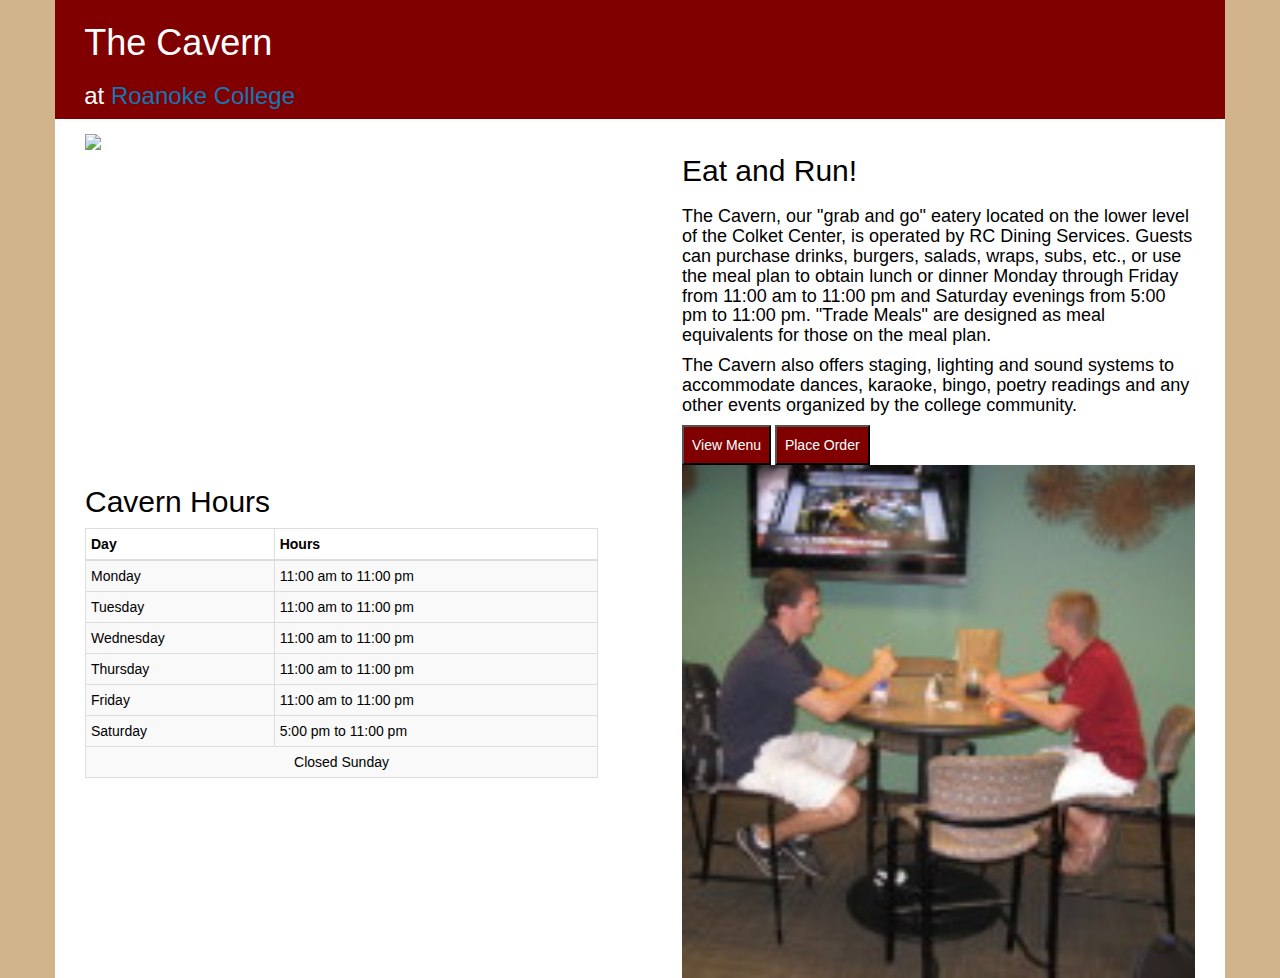
==== index.html @ d4841d6e "Startup, moved to github from bitbucket." ====
<!doctype html>
<html>
  <head>
    <title>The Cavern</title>
    <link rel="stylesheet" type="text/css" href="bootstrap.css" />
    <link rel="stylesheet" type="text/css" href="indexStyle.css" />
    <script src="https://ajax.googleapis.com/ajax/libs/jquery/1.11.0/jquery.min.js"></script>
    <script src="//netdna.bootstrapcdn.com/bootstrap/3.1.1/js/bootstrap.min.js"></script>
  </head>

  <body>
    <div class = "main-container">
      <div class="header-container container-fluid top-bar">
        <h1 style="margin-left:2.5%; margin-top: 2%;">The Cavern</h1>
        <h3 style="margin-left:2.5%;"> at <a target="_blank" href="https://www.roanoke.edu">Roanoke College</a></h3>
      </div>

      <div class="container-fluid padded">
        <div class="row">
          <div class="col-md-6">
            <img class="image1" src="https://www.roanoke.edu/images/diningservices/IMG_1620.JPG"></img>
          </div>
          <div class="col-md-6">
            <div class="text">
              <p><h2>Eat and Run!<h2></p>
              <p><h4> The Cavern, our "grab and go" eatery located on the lower level of the Colket Center, is operated by RC Dining Services. Guests can purchase drinks, burgers, salads, wraps, subs, etc., or use the meal plan to obtain lunch or dinner Monday through Friday from 11:00 am to 11:00 pm and Saturday evenings from 5:00 pm to 11:00 pm. "Trade Meals" are designed as meal equivalents for those on the meal plan.</h4></p>
              <p><h4>The Cavern also offers staging, lighting and sound systems to accommodate dances, karaoke, bingo, poetry readings and any other events organized by the college community.</h4></p>
              <form target="_blank">
                <button type="button" id="menu" onclick=" window.open('https://www.roanoke.edu/inside/a-z_index/dining_services/the_cavern/cavern_menu', '_blank'); return false;">View Menu</button>
                <button type="button" id="order" onclick=" window.open('order.html','_blank'); return false;"> Place Order</button>
              </form>
            </div>
          </div>
        </div>

        <div class="row">
          <div class="col-md-6">
            <div class="hours">
              <table class="table table-striped table-bordered table-hover table-condensed">
                <thead>
                  <tr>
                    <h2 id="hourstitle">Cavern Hours</h2>
                  </tr>
                  <tr>
                    <th>Day</th>
                    <th>Hours</th>
                  </tr>
                </thead>

                  <tr class="data">
                    <td>Monday</td>
                    <td>11:00 am to 11:00 pm</td>
                  <tr>
                  <tr class="data">
                    <td>Tuesday</td>
                    <td>11:00 am to 11:00 pm</td>
                  <tr>
                  <tr class="data">
                    <td>Wednesday</td>
                    <td>11:00 am to 11:00 pm</td>
                  <tr>
                  <tr class="data">
                    <td>Thursday</td>
                    <td>11:00 am to 11:00 pm</td>
                  <tr>
                  <tr class="data">
                    <td>Friday</td>
                    <td>11:00 am to 11:00 pm</td>
                  <tr>
                  <tr class="data">
                    <td>Saturday</td>
                    <td>5:00 pm to 11:00 pm</td>
                  <tr>
                  <tr>
                    <td colspan="2" id="sunday">Closed Sunday</td>
                  <tr>

                </table>
              </div>
            </div>
            <div class="col-md-6">
              <img class="image2" src="indexImage2.jpeg"></img>
            </div>
          </div>
      </div>
    </div>
  </body>
</html>
---- indexStyle.css ----
.top-bar {
  background-color: maroon;
  color: white;
}
h4 {
  color: black;
}
body {
  background-color: tan;
}

.image1 {
  width: 95%;
  float: left;
  font-family: Veranda;
}

.image2 {
  width: 95%;
  height: 85%;
  float: right;
  margin-left: 10%;
  font-family: Veranda;
}

.text {
  width: 95%;
  margin-left: 10%;
  float: right;
}

.hours {
  width: 95%;
  text-align: left;

}

#menu {
  background-color: maroon;
  color: white;
  padding: 8px;
}

#order {
  background-color: maroon;
  color: white;
  padding: 8px;
}

#sunday {
  text-align: center;
}
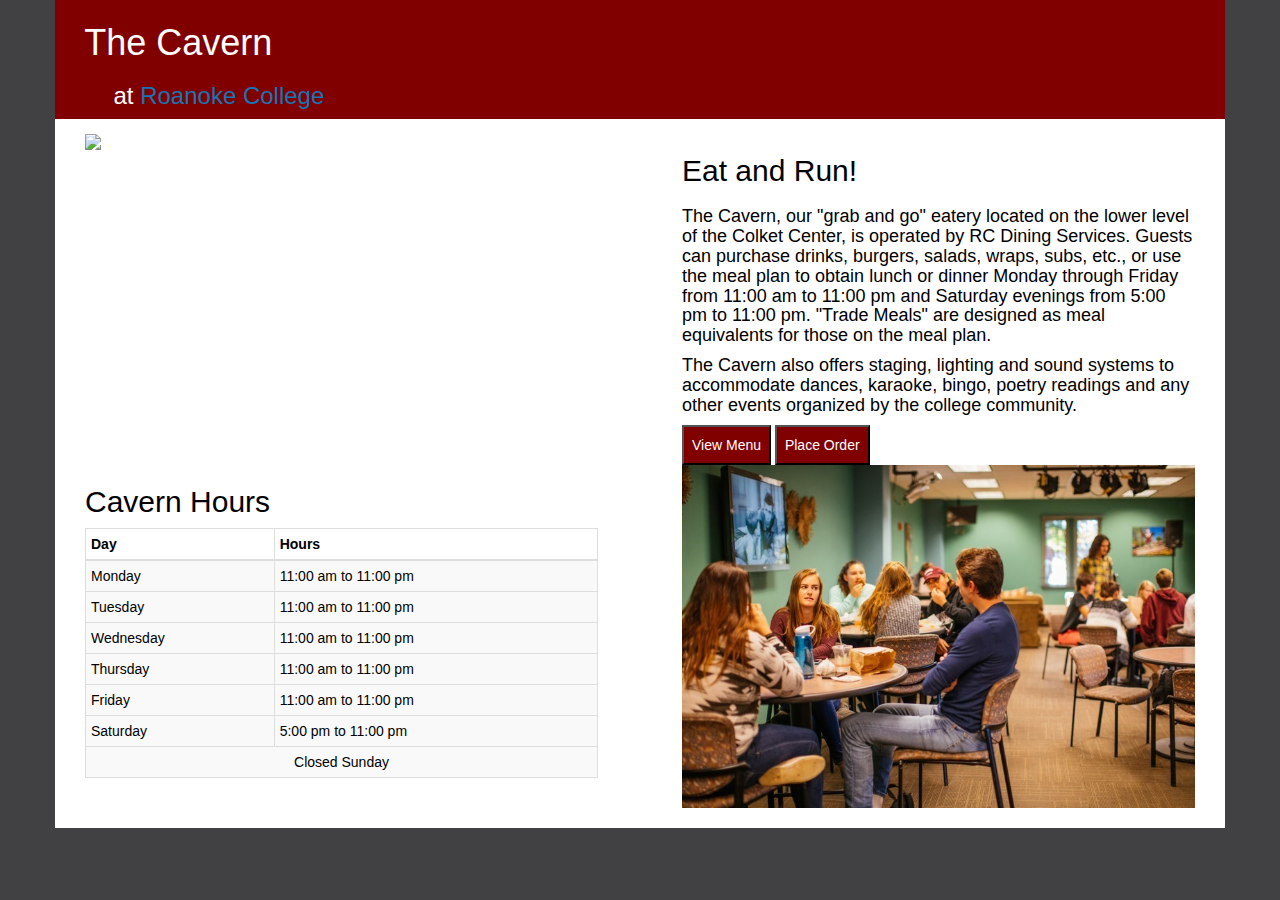
==== commit a86dcb10: "Modified index and order page to better reflect RC web template. changed second image to clearer pic" ====
--- a/index.html
+++ b/index.html
@@ -5,14 +5,13 @@
     <link rel="stylesheet" type="text/css" href="bootstrap.css" />
     <link rel="stylesheet" type="text/css" href="indexStyle.css" />
     <script src="https://ajax.googleapis.com/ajax/libs/jquery/1.11.0/jquery.min.js"></script>
-    <script src="//netdna.bootstrapcdn.com/bootstrap/3.1.1/js/bootstrap.min.js"></script>
   </head>
 
   <body>
     <div class = "main-container">
       <div class="header-container container-fluid top-bar">
         <h1 style="margin-left:2.5%; margin-top: 2%;">The Cavern</h1>
-        <h3 style="margin-left:2.5%;"> at <a target="_blank" href="https://www.roanoke.edu">Roanoke College</a></h3>
+        <h3 style="margin-left:5%;"> at <a target="_blank" href="https://www.roanoke.edu">Roanoke College</a></h3>
       </div>
 
       <div class="container-fluid padded">
@@ -79,7 +78,7 @@
               </div>
             </div>
             <div class="col-md-6">
-              <img class="image2" src="indexImage2.jpeg"></img>
+              <img style="margin-bottom: 20px;" class="image2" src="indexI2.jpeg"></img>
             </div>
           </div>
       </div>
--- a/indexStyle.css
+++ b/indexStyle.css
@@ -5,9 +5,7 @@
 h4 {
   color: black;
 }
-body {
-  background-color: tan;
-}
+
 
 .image1 {
   width: 95%;
